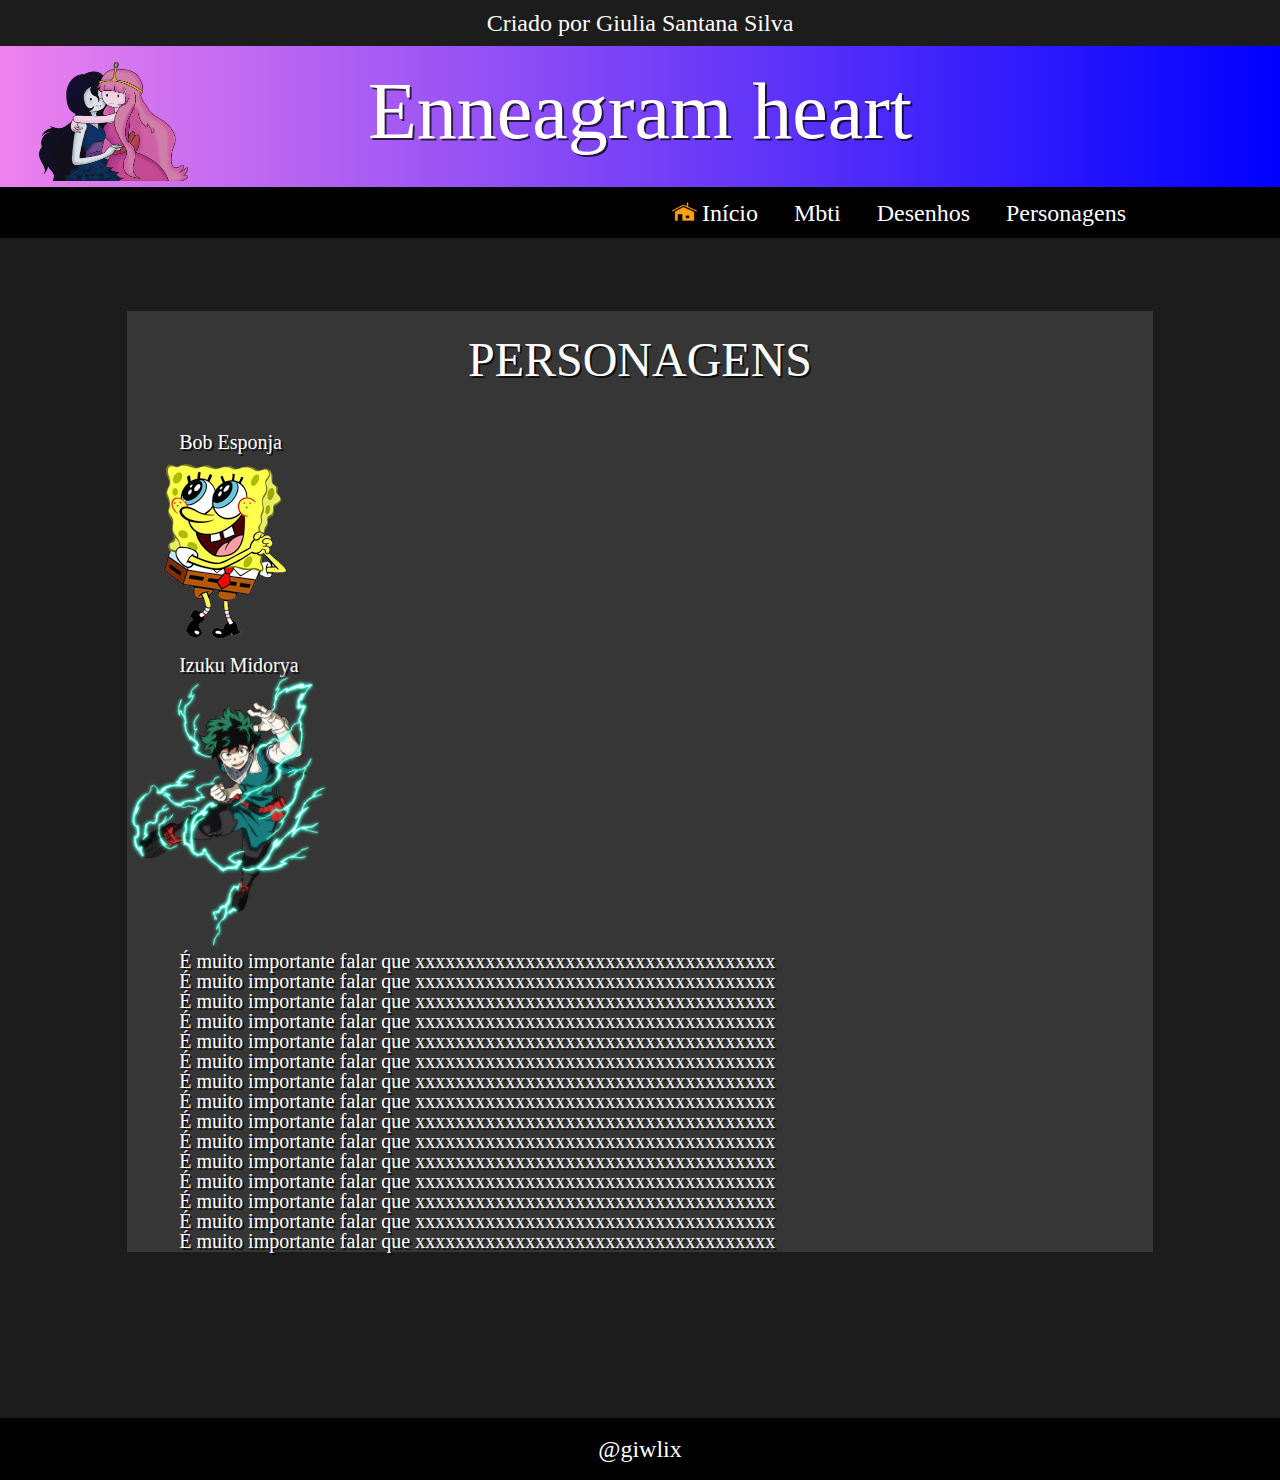
==== personagens.html @ f1098ece "novo site" ====
<!DOCTYPE html>
<html>
<head>
	<meta charset="utf-8">
	<title>Enneagram heart</title>
	<link rel="stylesheet" type="text/css" href="css/reset.css">
	<link rel="stylesheet" type="text/css" href="css/style.css">
	<link rel="shortcut icon" type="text/css" href="img/lgbt2.png">

</head>
<body>
	<header class="naofixo2">
         <h2>Criado por Giulia Santana Silva</h2>
    </header>
    <div>
	<header class="naofixo">
		         <h3 class="hov"><a href="index.html" target="_blank">Enneagram heart</a></h3>
		        <h1><img class="imglogo" src="img/jumar.png"></h1>
	</header>
</div>

	<header class="fixo">
          <nav class="menu-opcoes">
            <ul class="ajustes">
            	  <li><a href="index.html"><img style="width: 25px; margin-right: 5px;" src="img/house.png">Início</a></li>
                <li><a href="#">Mbti</a></li>
                <li><a href="#">Desenhos</a></li>
                <li><a href="#">Personagens</a></li>
                <li><a href="#"></a></li>
                <li><a href="#"></a></li>
                <li><a href="#"></a></li>

            </ul>
        </nav>
    </header>
	<div class="container">
		<h1>PERSONAGENS</h1>
		<a href="bob.html"><p>Bob Esponja</p><img class="" src="img/bob.png"></a>
		<a href="deku.html"><p>Izuku Midorya</p><img style="width: 200px;" class="" src="img/deku.png"></a>
		<p>É muito importante falar que xxxxxxxxxxxxxxxxxxxxxxxxxxxxxxxxxxxx</p>
		<p>É muito importante falar que xxxxxxxxxxxxxxxxxxxxxxxxxxxxxxxxxxxx</p>
		<p>É muito importante falar que xxxxxxxxxxxxxxxxxxxxxxxxxxxxxxxxxxxx</p>
		<p>É muito importante falar que xxxxxxxxxxxxxxxxxxxxxxxxxxxxxxxxxxxx</p>
		<p>É muito importante falar que xxxxxxxxxxxxxxxxxxxxxxxxxxxxxxxxxxxx</p>
		<p>É muito importante falar que xxxxxxxxxxxxxxxxxxxxxxxxxxxxxxxxxxxx</p>
		<p>É muito importante falar que xxxxxxxxxxxxxxxxxxxxxxxxxxxxxxxxxxxx</p>
		<p>É muito importante falar que xxxxxxxxxxxxxxxxxxxxxxxxxxxxxxxxxxxx</p>
		<p>É muito importante falar que xxxxxxxxxxxxxxxxxxxxxxxxxxxxxxxxxxxx</p>
		<p>É muito importante falar que xxxxxxxxxxxxxxxxxxxxxxxxxxxxxxxxxxxx</p>
		<p>É muito importante falar que xxxxxxxxxxxxxxxxxxxxxxxxxxxxxxxxxxxx</p>
		<p>É muito importante falar que xxxxxxxxxxxxxxxxxxxxxxxxxxxxxxxxxxxx</p>
		<p>É muito importante falar que xxxxxxxxxxxxxxxxxxxxxxxxxxxxxxxxxxxx</p>
		<p>É muito importante falar que xxxxxxxxxxxxxxxxxxxxxxxxxxxxxxxxxxxx</p>
		<p>É muito importante falar que xxxxxxxxxxxxxxxxxxxxxxxxxxxxxxxxxxxx</p>

		
	</div>
	
<footer><h2>@giwlix</h2></footer>
</body>
</html>
---- css/style.css ----
html{
  scroll-behavior: smooth;
}
body{
      background-color: #1C1C1C;
}
.container{
      background-color: #363636;
      width: 80%;
      margin-right: auto;
      margin-left: auto;
      position: relative;
      margin-top: 5.7%;
      margin-bottom: 13%;
      border: thick  groove  rgb(54,54,54);
      border-width: 1px;
}
.fixo{
      position: ;
      top: 0;
      right: 0;
      left: 0;
      z-index: 1030;
      background-color: rgba(0, 0, 0,); /*e talvez tbm tirar a transparência(q é só tirar esse 0.6)*/
      margin-top: ; /*mas depois aqui você pode colocar um margin-top(quando vc aprender a fazer
                          aquele negocio legal do site https://orientallline.com/light-on-me/)*/
    }
.naofixo{
      top: 0;
      right: 0;
      left: 0;
      z-index: 1030;
      background-image: linear-gradient(to right,violet,blue);
      padding: 1.3%;
      margin-top: ;
      text-align: center;
}
.hov{
      font-family: Cooper Black;
      font-size: 80px;
      top: 30px;
      text-shadow: 2px 2px rgba(0, 0, 0, 0.7);
      color: #1C1C1C ;
      position: relative;
}
a{
      color: white;
      text-decoration: none;
}
.hov a:hover {
  color: #1C1C1C;
  background-color: transparent;
}
a:hover{
      color: purple;
}

.naofixo2{
      background-color: rgba(28,28,28);
      padding: 5px;

}

.imglogo{
    position: absolute;
    top: 15px;
    left: 3%;
    width: 150px;
    height: 120px;
  }

h1{
      color: white;
      font-family: Berlin Sans FB;
      font-size: 48px;
      text-align: center;
      margin-bottom: 1em;
      margin-top: 0.5em;
      text-shadow: 2px 2px rgba(0, 0, 0, 0.7);
}
p{
     color: white;
     font-family: Berlin Sans FB; 
     margin-left: 5%;
     margin-right: 5%;
     font-size: 20px;
     text-shadow: 2px 2px rgba(0, 0, 0, 0.7);
}
h2{
      color: white;
      font-family: Berlin Sans FB; 
}

header,footer{
      background-color:rgba(0,0,0); 
      padding:1%;
      position: relative;
      display: flex;
      flex-direction: column;
      align-items: center;
      font-size: 1.5em;
      line-height: 1.5em;
}
header{
      padding: 2%;
}

@media only screen and (min-width: 768px){
      .menu-opcoes{
    position: absolute;
    right: 5%;
    top: 15%;
  }
  .menu-opcoes ul, li{
     display: inline;
    margin-left: 10px;
  }
  .ajustes{
     line-height: 1;
     text-align: center;
}
li{
      color: white;
      margin-left: 30px;
      font-family: Berlin Sans FB;
}

}
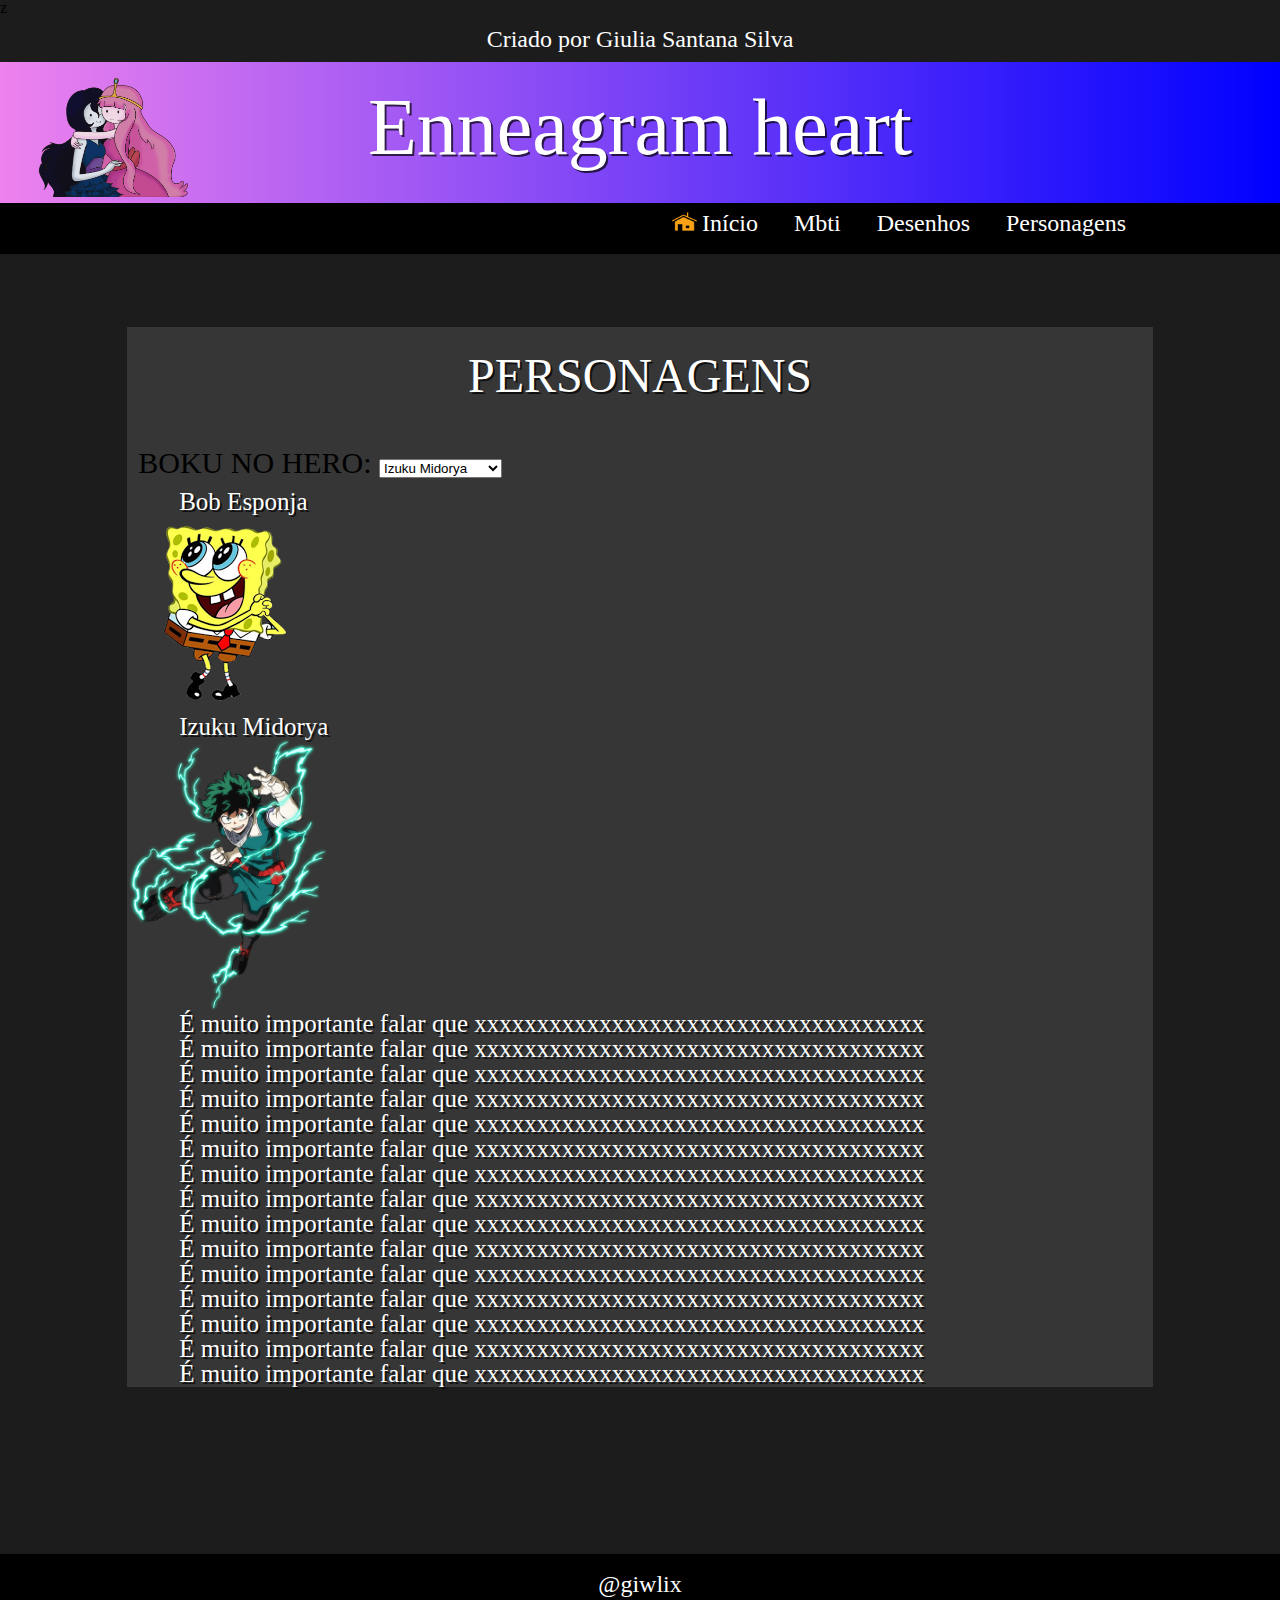
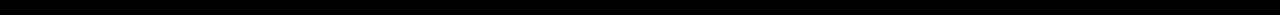
==== commit 36243329: "search" ====
--- a/personagens.html
+++ b/personagens.html
@@ -1,4 +1,4 @@
-<!DOCTYPE html>
+z<!DOCTYPE html>
 <html>
 <head>
 	<meta charset="utf-8">
@@ -34,7 +34,18 @@
         </nav>
     </header>
 	<div class="container">
+
 		<h1>PERSONAGENS</h1>
+				    <div class="distancia">
+          <label for="cars">BOKU NO HERO:</label>
+          <select id="cars" name="cars">
+          <option value="volvo">Izuku Midorya</option>
+          <option value="saab">Shoto Todoroki</option>
+          <option value="fiat">Katsuki Bakugou</option>
+          <option value="audi">Shota Aizawa</option>
+          <!-- não é assim q vc quer, pesquisa outro, vc quer opções e quando apertar ir para o local das informações do personagem -->
+          </select>
+        </div>
 		<a href="bob.html"><p>Bob Esponja</p><img class="" src="img/bob.png"></a>
 		<a href="deku.html"><p>Izuku Midorya</p><img style="width: 200px;" class="" src="img/deku.png"></a>
 		<p>É muito importante falar que xxxxxxxxxxxxxxxxxxxxxxxxxxxxxxxxxxxx</p>
@@ -53,6 +64,7 @@
 		<p>É muito importante falar que xxxxxxxxxxxxxxxxxxxxxxxxxxxxxxxxxxxx</p>
 		<p>É muito importante falar que xxxxxxxxxxxxxxxxxxxxxxxxxxxxxxxxxxxx</p>
 
+
 		
 	</div>
 	
--- a/css/style.css
+++ b/css/style.css
@@ -3,6 +3,24 @@
 }
 body{
       background-color: #1C1C1C;
+}
+.lupa{
+      position: absolute;
+      top: 11px;
+      right: 0;
+      left: 20px;
+      background-color: #1C1C1C;
+      border:solid 1px;
+      border-radius:15px;
+      width:250px;
+      height: 30px;
+      position: absolute;
+      border: solid;
+      border-width: 1px;
+      border-collapse: collapse;
+      font-family: Berlin Sans FB;
+      font-size: 15px;
+
 }
 .container{
       background-color: #363636;
@@ -68,6 +86,13 @@
     width: 150px;
     height: 120px;
   }
+.distancia{
+      margin-top: 1%;
+      margin-bottom: 1%;
+      margin-left: 1%;
+      font-family: Berlin Sans FB;
+      font-size: 30px;
+}
 
 h1{
       color: white;
@@ -83,7 +108,7 @@
      font-family: Berlin Sans FB; 
      margin-left: 5%;
      margin-right: 5%;
-     font-size: 20px;
+     font-size: 25px;
      text-shadow: 2px 2px rgba(0, 0, 0, 0.7);
 }
 h2{
@@ -103,6 +128,15 @@
 }
 header{
       padding: 2%;
+}
+@media screen and (max-width: 599px){
+      .hov{
+            font-size: 40px;
+            font-family: Cooper Black ;
+      }
+      .container{
+            width: 90%;
+      }
 }
 
 @media only screen and (min-width: 768px){
